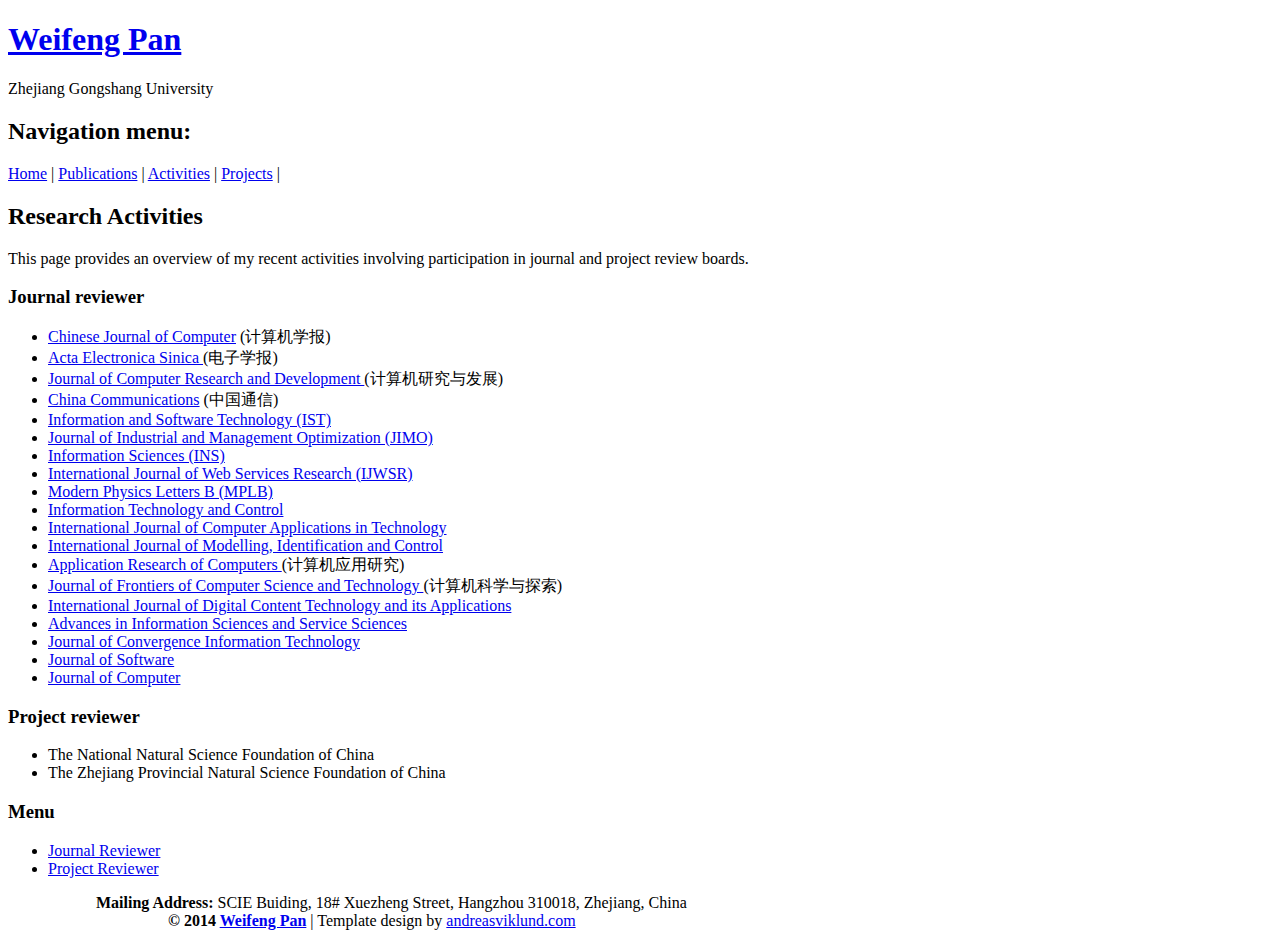
==== activities.html @ 79d7bbc9 "Add files via upload" ====
<!DOCTYPE html PUBLIC "-//W3C//DTD XHTML 1.0 Strict//EN" "http://www.w3.org/TR/xhtml1/DTD/xhtml1-strict.dtd">
<html xmlns="http://www.w3.org/1999/xhtml" xml:lang="en" lang="en">
<head>
	<meta http-equiv="content-type" content="text/html; charset=utf-8" />
	<meta name="description" content="Weifeng Pan Homepage" />
	<meta name="keywords" content="weifeng pan, weifeng pan, pan weifeng, pan weifeng, 潘伟丰, 潘伟丰, software networks, complex networks, software engineering, metrics, object oriented programming, zhejiang gongshang university" />
	<meta name="author" content="Weifeng Pan" />
	<link rel="stylesheet" type="text/css" href="andreas02.css" media="screen,projection" />
	<link rel="stylesheet" type="text/css" href="print.css" media="print" />
	<title>Welcome to Weifeng Pan's Homepage</title>

<body>


<div id="container">
	<div id="logo">
		<h1><a href="wfpan.htm">Weifeng Pan</a></h1>
		<p>Zhejiang Gongshang University</p>
	</div>

	<div id="navitabs">
		<h2 class="hide">Navigation menu:</h2>
		<a class="navitab" href="wfpan.htm">Home</a><span class="hide"> | </span>
		<a class="navitab" href="publications.html">Publications</a><span class="hide"> | </span>
		<a class="activenavitab" href="activities.html">Activities</a><span class="hide"> | </span>
		<a class="navitab" href="projects.html">Projects</a><span class="hide"> | </span>
		<!--<a class="navitab" href="sndata.html">Software Network Data</a>-->
	</div>
	
	<div id="desc">
		<h2>Research Activities</h2>
		<p>This page provides an overview of my recent activities involving participation in journal and project review boards.</p>
	</div>
			
	<!--科研活动-->
	<div id="main">
		<h3 id="jr">Journal reviewer</h3>
        <UL>		 
		  <li><a href="http://cjc.ict.ac.cn/">Chinese Journal of Computer</a> (计算机学报)
		  <li><a href="http://www.ejournal.org.cn/CN/volumn/current.shtml">Acta Electronica Sinica </a>(电子学报)
		   <li><a href="http://crad.ict.ac.cn/CN/volumn/home.shtml">Journal of Computer Research and Development </a>(计算机研究与发展)
		  <li><a href="http://www.chinacommunications.cn/EN/volumn/current.shtml">China Communications</a> (中国通信)	 
		   <LI><a href="http://www.journals.elsevier.com/information-and-software-technology/">Information and Software Technology (IST)</a>
		  <LI><a href="http://aimsciences.org/journals/home.jsp?journalID=5">Journal of Industrial and Management Optimization (JIMO)</a>
		  <LI><a href="http://www.journals.elsevier.com/information-sciences/">Information Sciences (INS)</a>
		  <LI><a href="http://www.igi-global.com/journal/international-journal-web-services-research/1079">International Journal of Web Services Research (IJWSR)</a>
		  <LI><a href="http://www.worldscientific.com/worldscinet/mplb">Modern Physics Letters B (MPLB)</a>
		  <LI><a href="http://itc.ktu.lt/">Information Technology and Control</a>
		  <LI><a href="http://www.inderscience.com/jhome.php?jcode=ijcat">International Journal of Computer Applications in Technology</a>		  
		  <LI><a href="http://www.inderscience.com/jhome.php?jcode=ijmic">International Journal of Modelling, Identification and Control</a>
		  <LI><a href="http://www.arocmag.com/arocmag/ch/index.aspx">Application Research of Computers </a>(计算机应用研究)
		  <LI><a href="http://fcst.ceaj.org/CN/volumn/home.shtml">Journal of Frontiers of Computer Science and Technology </a>(计算机科学与探索)
		  <LI><a href="http://www.aicit.org/jdcta/home/index.html">International Journal of Digital Content Technology and its Applications</a>
		  <li><a href="http://www.aicit.org/aiss/home/index.html">Advances in Information Sciences and Service Sciences</a>
		  <LI><a href="http://www.aicit.org/jcit/home/index.html">Journal of Convergence Information Technology</a>
		  <LI><a href="http://www.academypublisher.com/jsw/">Journal of Software</a>
		  <LI><a href="http://www.academypublisher.com/jcp/">Journal of Computer</a>		  
		</UL>

<h3 id="pr">Project reviewer</h3>
<UL>
  <LI>The National Natural Science Foundation of China
  <LI>The Zhejiang Provincial Natural Science Foundation of China
</UL>

	</div>

	<div id="sidebar">
		<h3>Menu</h3>
		<ul class="sidelink">
			<li><a href="#jr">Journal Reviewer</a></li>
			<li><a href="#pr">Project Reviewer</a></li>			
		</ul>		
	</div>
    
	<div id="footer">
		<p><strong>&nbsp;&nbsp;&nbsp;&nbsp;&nbsp;&nbsp;&nbsp;&nbsp;&nbsp;&nbsp;&nbsp;&nbsp;&nbsp;&nbsp;&nbsp;&nbsp;&nbsp;&nbsp;&nbsp;&nbsp;&nbsp;&nbsp;Mailing Address: </strong>SCIE Buiding, 18# Xuezheng Street, Hangzhou 310018, Zhejiang, China<BR>
		<strong>&nbsp;&nbsp;&nbsp;&nbsp;&nbsp;&nbsp;&nbsp;&nbsp;&nbsp;&nbsp;&nbsp;&nbsp;&nbsp;&nbsp;&nbsp;&nbsp;&nbsp;&nbsp;&nbsp;&nbsp;&nbsp;&nbsp;&nbsp;&nbsp;&nbsp;&nbsp;&nbsp;&nbsp;&nbsp;&nbsp;&nbsp;&nbsp;&nbsp;&nbsp;&nbsp;&nbsp;&nbsp;&nbsp;&nbsp;&nbsp;&copy; 2014 <a href="#">Weifeng Pan</a></strong> | Template design by <a href="http://andreasviklund.com/">andreasviklund.com</a></p>
	</div>

</div>
</body>
</html>
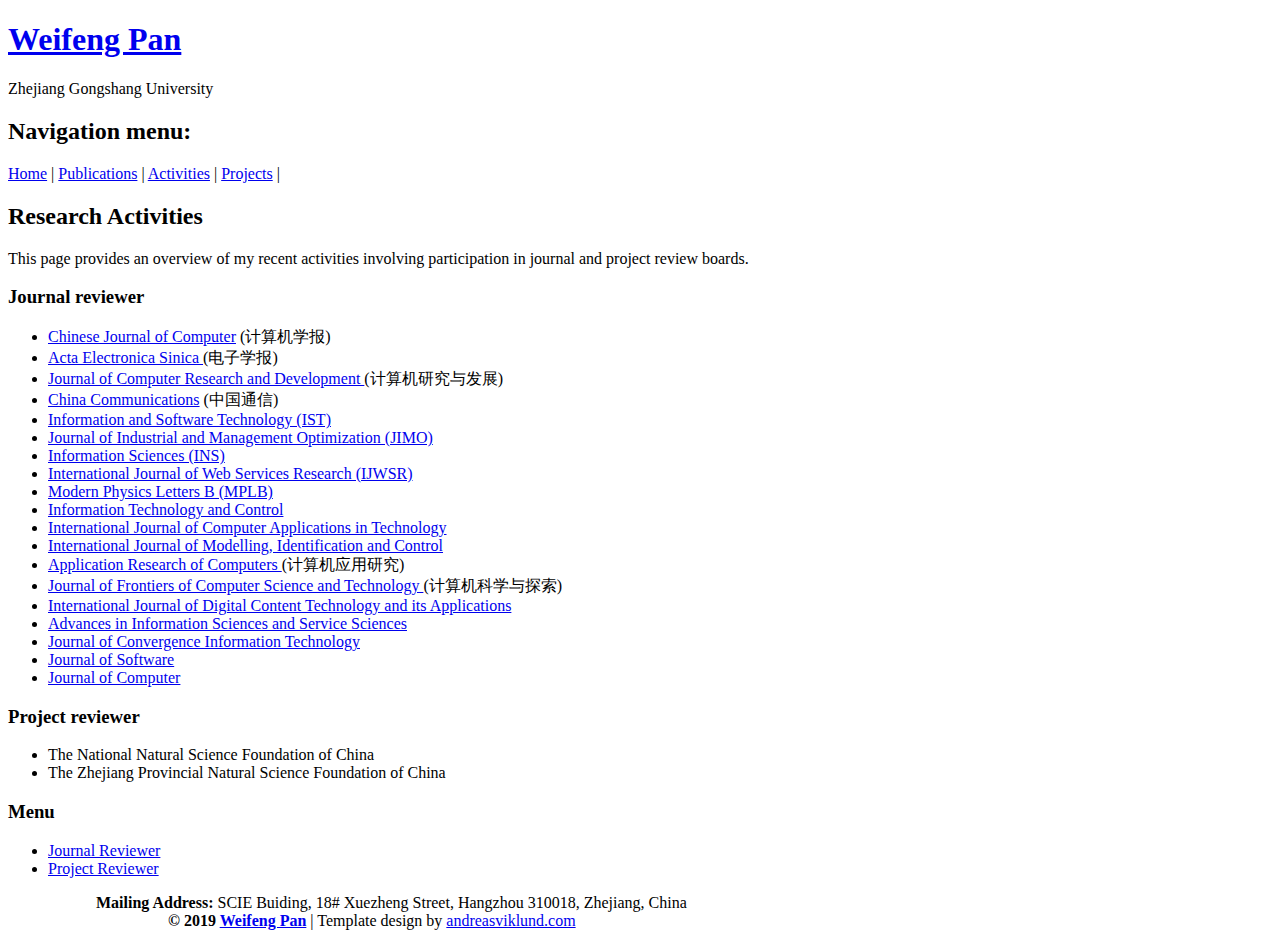
==== commit 17fb2c4a: "Update activities.html" ====
--- a/activities.html
+++ b/activities.html
@@ -20,9 +20,9 @@
 
 	<div id="navitabs">
 		<h2 class="hide">Navigation menu:</h2>
-		<a class="navitab" href="wfpan.htm">Home</a><span class="hide"> | </span>
+		<a class="navitab" href="index.html">Home</a><span class="hide"> | </span>
 		<a class="navitab" href="publications.html">Publications</a><span class="hide"> | </span>
-		<a class="activenavitab" href="activities.html">Activities</a><span class="hide"> | </span>
+		<a class="navitab" href="activities.html">Activities</a><span class="hide"> | </span>
 		<a class="navitab" href="projects.html">Projects</a><span class="hide"> | </span>
 		<!--<a class="navitab" href="sndata.html">Software Network Data</a>-->
 	</div>
@@ -75,9 +75,9 @@
     
 	<div id="footer">
 		<p><strong>&nbsp;&nbsp;&nbsp;&nbsp;&nbsp;&nbsp;&nbsp;&nbsp;&nbsp;&nbsp;&nbsp;&nbsp;&nbsp;&nbsp;&nbsp;&nbsp;&nbsp;&nbsp;&nbsp;&nbsp;&nbsp;&nbsp;Mailing Address: </strong>SCIE Buiding, 18# Xuezheng Street, Hangzhou 310018, Zhejiang, China<BR>
-		<strong>&nbsp;&nbsp;&nbsp;&nbsp;&nbsp;&nbsp;&nbsp;&nbsp;&nbsp;&nbsp;&nbsp;&nbsp;&nbsp;&nbsp;&nbsp;&nbsp;&nbsp;&nbsp;&nbsp;&nbsp;&nbsp;&nbsp;&nbsp;&nbsp;&nbsp;&nbsp;&nbsp;&nbsp;&nbsp;&nbsp;&nbsp;&nbsp;&nbsp;&nbsp;&nbsp;&nbsp;&nbsp;&nbsp;&nbsp;&nbsp;&copy; 2014 <a href="#">Weifeng Pan</a></strong> | Template design by <a href="http://andreasviklund.com/">andreasviklund.com</a></p>
+		<strong>&nbsp;&nbsp;&nbsp;&nbsp;&nbsp;&nbsp;&nbsp;&nbsp;&nbsp;&nbsp;&nbsp;&nbsp;&nbsp;&nbsp;&nbsp;&nbsp;&nbsp;&nbsp;&nbsp;&nbsp;&nbsp;&nbsp;&nbsp;&nbsp;&nbsp;&nbsp;&nbsp;&nbsp;&nbsp;&nbsp;&nbsp;&nbsp;&nbsp;&nbsp;&nbsp;&nbsp;&nbsp;&nbsp;&nbsp;&nbsp;&copy; 2019 <a href="#">Weifeng Pan</a></strong> | Template design by <a href="http://andreasviklund.com/">andreasviklund.com</a></p>
 	</div>
 
 </div>
 </body>
-</html>+</html>
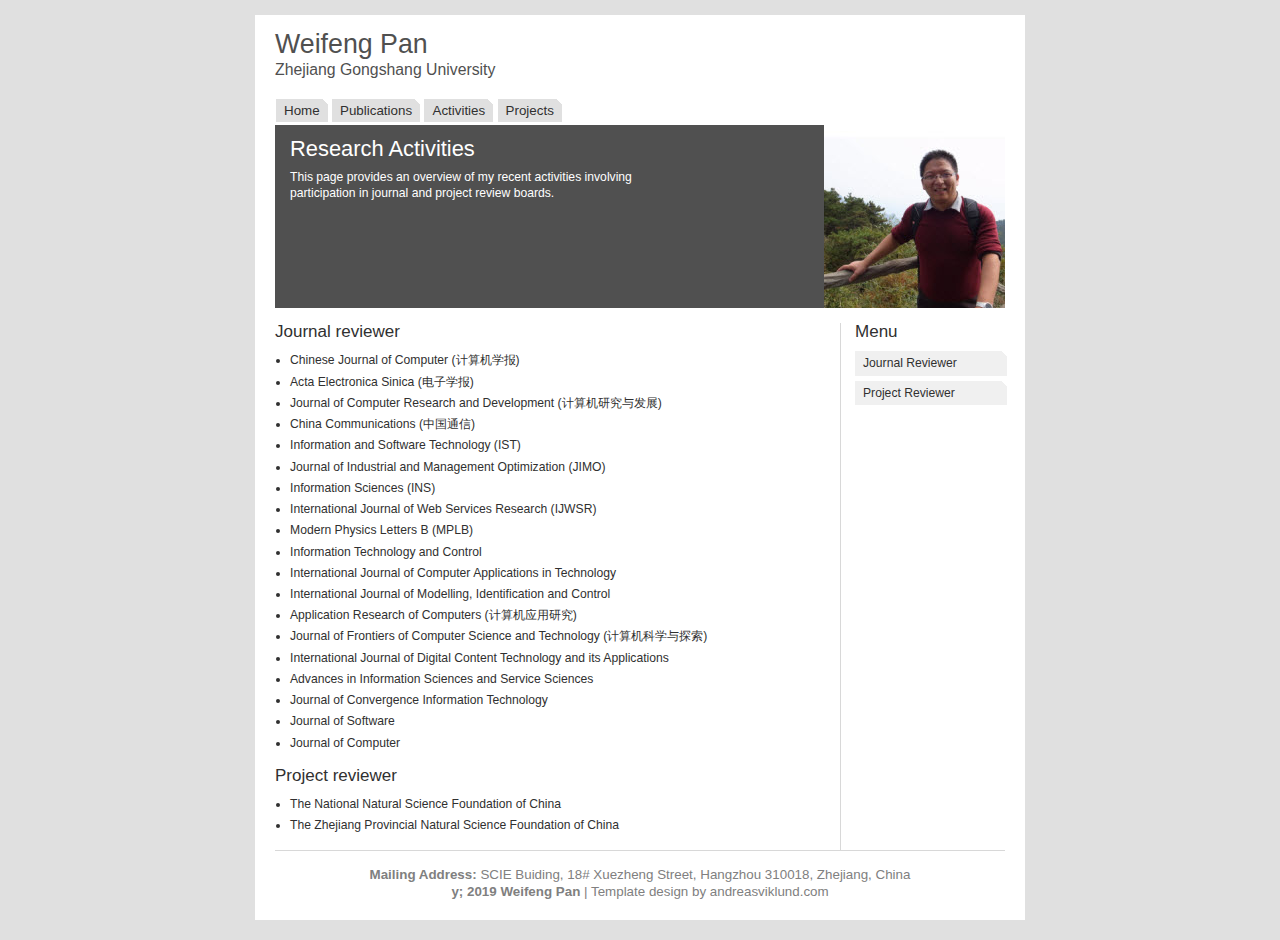
==== commit febd83f5: "Update activities.html" ====
--- a/activities.html
+++ b/activities.html
@@ -74,8 +74,8 @@
 	</div>
     
 	<div id="footer">
-		<p><strong>&nbsp;&nbsp;&nbsp;&nbsp;&nbsp;&nbsp;&nbsp;&nbsp;&nbsp;&nbsp;&nbsp;&nbsp;&nbsp;&nbsp;&nbsp;&nbsp;&nbsp;&nbsp;&nbsp;&nbsp;&nbsp;&nbsp;Mailing Address: </strong>SCIE Buiding, 18# Xuezheng Street, Hangzhou 310018, Zhejiang, China<BR>
-		<strong>&nbsp;&nbsp;&nbsp;&nbsp;&nbsp;&nbsp;&nbsp;&nbsp;&nbsp;&nbsp;&nbsp;&nbsp;&nbsp;&nbsp;&nbsp;&nbsp;&nbsp;&nbsp;&nbsp;&nbsp;&nbsp;&nbsp;&nbsp;&nbsp;&nbsp;&nbsp;&nbsp;&nbsp;&nbsp;&nbsp;&nbsp;&nbsp;&nbsp;&nbsp;&nbsp;&nbsp;&nbsp;&nbsp;&nbsp;&nbsp;&copy; 2019 <a href="#">Weifeng Pan</a></strong> | Template design by <a href="http://andreasviklund.com/">andreasviklund.com</a></p>
+		<p><strong>Mailing Address: </strong>SCIE Buiding, 18# Xuezheng Street, Hangzhou 310018, Zhejiang, China<BR>
+		<strong>y; 2019 <a href="#">Weifeng Pan</a></strong> | Template design by <a href="http://andreasviklund.com/">andreasviklund.com</a></p>
 	</div>
 
 </div>
--- a/andreas02.css
+++ b/andreas02.css
@@ -0,0 +1,71 @@
+/*
+Original design: andreas02 (v3.0 - June 01, 2010) - A free xhtml/css website template by Andreas Viklund.
+For more information, see http://andreasviklund.com/templates/andreas02/
+*/
+
+/* General layout */
+body {background:#e0e0e0; color:#303030; font:76% tahoma, verdana, sans-serif; margin:0; padding:15px 0 0;line-height:150%}
+#container {background:#fff; margin:0 auto 20px; padding:5px 20px 20px; width:730px;}
+
+/* Site title */
+#logo {margin:15px 0 0;}
+#logo h1 a {border:none; color:#505050;}
+#logo h1 a:hover {border:none; color:#303030; text-decoration:none;}
+#logo p {font-size:1.3em;  color:#505050; margin:0 0 20px 0;}
+
+/* Tags */
+a {border-bottom:none; color:#303030; text-decoration:none;}
+a:hover {border-bottom:1px solid #505050; color:#2c75b4; text-decoration:none;}
+a img {border:0;}
+h1 {font-size:2.2em; font-weight:400; margin:0 0 5px; padding:0;}
+h2 {font-size:1.8em; font-weight:400; margin:0 0 12px;}
+h3 {font-size:1.4em; font-weight:400; margin:0 0 10px;}
+p {line-height:1.5em; margin:0 0 15px; text-align:left;}
+ul,ol {margin:0 0 15px 15px; padding:0;}
+li {margin:0 0 3px 0;}
+
+/* Toptabs menu */
+#toptabs {font-size:.8em; margin:10px auto -13px; width:760px;}
+#toptabs p {color:gray; text-align:right;}
+.toptab {background:#f0f0f0 url(imgs/corner2.gif) top right no-repeat; border-bottom:1px solid #e0e0e0; color:gray; margin:0 0 0 4px; padding:4px 5px 3px; text-decoration:none;}
+.toptab:hover {background:#fafafa url(imgs/corner2.gif) top right no-repeat; border-bottom:1px solid #eaeaea; color:#505050; text-decoration:none;}
+.activetoptab {background:#fff url(imgs/corner2.gif) top right no-repeat; border-bottom:1px solid #fff; color:#505050; margin:0 0 0 4px; padding:4px 5px 3px; text-decoration:none;}
+.activetoptab:hover {border-bottom:1px solid #fff; text-decoration:none;}
+
+/* Navitabs menu */
+#navitabs {clear:both;}
+.navitab {background:#e0e0e0 url(imgs/corner.gif) top right no-repeat; border-bottom:1px solid #fff; border-left:1px solid #fff; font-size:1.1em; margin:0 0 4px; padding:4px 8px; text-decoration:none;}
+.navitab:hover {background:#d0d0d0 url(imgs/corner.gif) top right no-repeat; border-bottom:1px solid #fff; text-decoration:none;}
+.activenavitab {background:#505050 url(imgs/corner.gif) top right no-repeat; color:#fff; font-size:1.1em; margin:0 0 5px; padding:4px 8px 5px; text-decoration:none;}
+.activenavitab:hover {color:#fff; text-decoration:none;}
+
+/* Header description area repeat-y±³¾°*/
+#desc {background:#505050 url(imgs/wfpan.jpg) bottom right no-repeat; clear:both; color:#fff;  height:178px; margin:5px 0 15px; padding:0 0 5px 0;}
+#desc p {font-size:1em; line-height:1.3em; padding:0 0 0 15px; width:400px;}
+#desc h2 {color:#fff; padding:15px 15px 0;}
+#desc a {border-color:#fff; color:#fff; text-decoration:none;}
+
+/* Main content */
+#main {border-right:1px solid #d8d8d8; float:left; margin:0; padding:0 15px 0 0; width:550px;}
+
+/* Sidebar */
+#sidebar {float:right; width:150px;}
+#sidebar p {font-size:0.9em; line-height:1.3em; margin:0 0 15px;}
+#sidebar ul {margin:0 0 15px 0; padding:0;}
+#sidebar li {list-style:none;}
+ul.sidelink li {list-style:none; margin:0 0 3px; padding:0;}
+ul.sidelink li a{background:#f0f0f0 url(imgs/corner.gif) top right no-repeat; border:none; display:block; margin:5px 10px 5px 0; padding:3px 4px 3px 8px; text-align:left; width:140px;}
+ul.sidelink li a:hover {background:#e0e0e0 url(imgs/corner.gif) top right no-repeat; border:none; text-decoration:none;}
+
+/* Footer */
+#footer {background:#fff; border-top:1px solid #d8d8d8; clear:both; margin:0; padding:0;}
+#footer a {color:gray;}
+#footer a:hover {color:#303030;}
+#footer p {color:gray; font-size:1.1em; line-height:1.3em; margin:15px 0 0; padding:0;text-align:center;}
+
+/* Additional classes */
+.photo {background-color:#f0f0f0; border:1px solid #d8d8d8; margin:0 0 15px; padding:2px;}
+.timestamp {font-size:1.2em; color:#606060; margin:-12px 0 12px 0;}
+.right {margin:-8px 0 8px 0; text-align:right;}
+.block {background:#f0f0f0; padding:10px;}
+.hide {display:none;}
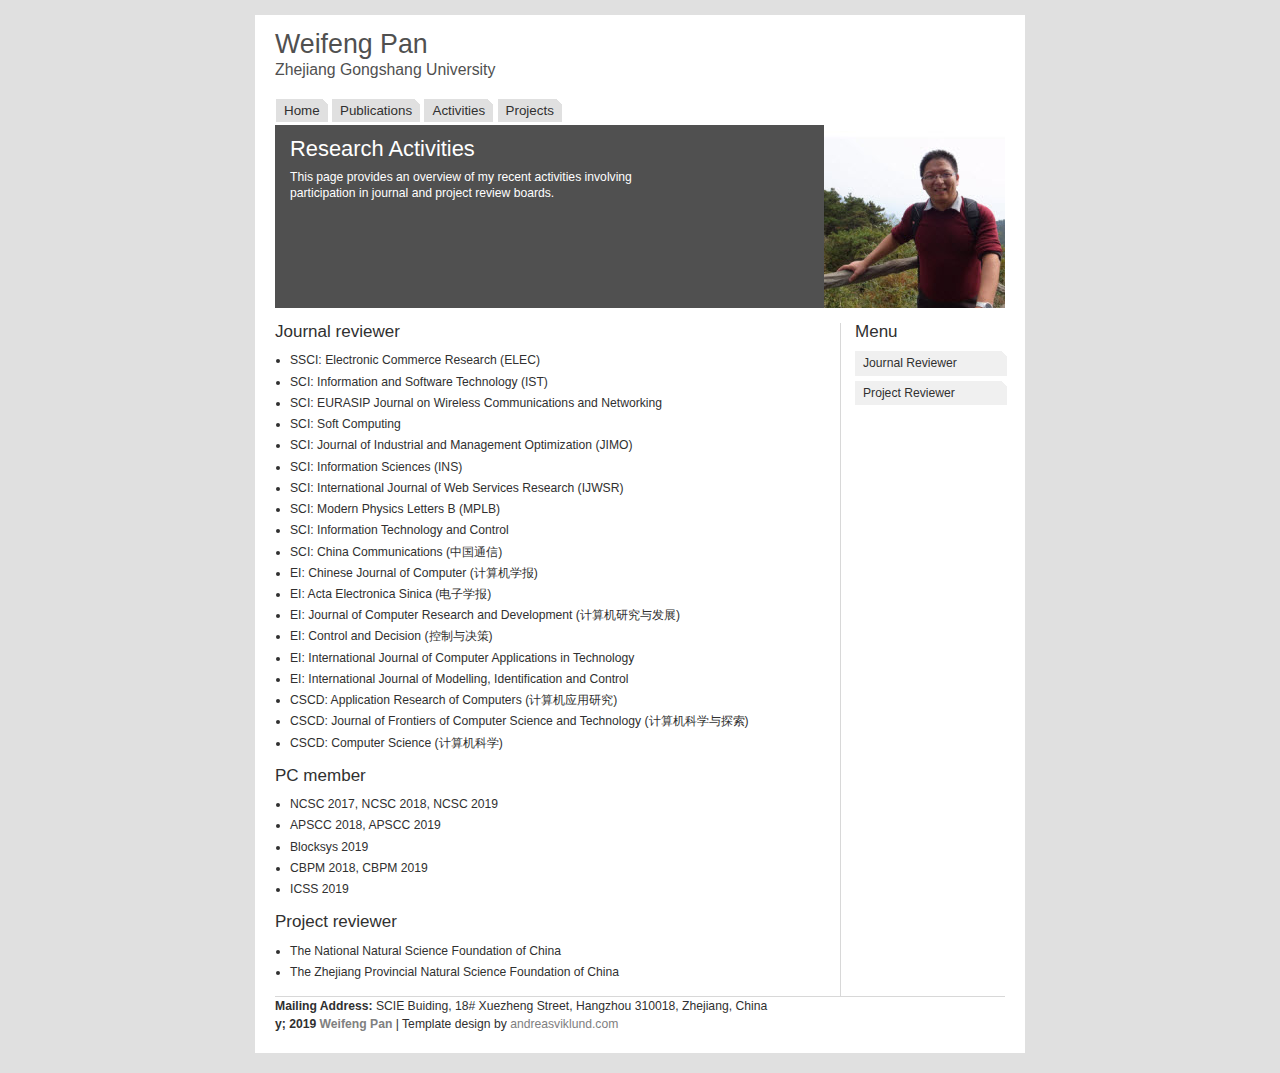
==== commit bd46c203: "Update activities.html" ====
--- a/activities.html
+++ b/activities.html
@@ -35,27 +35,36 @@
 	<!--科研活动-->
 	<div id="main">
 		<h3 id="jr">Journal reviewer</h3>
-        <UL>		 
-		  <li><a href="http://cjc.ict.ac.cn/">Chinese Journal of Computer</a> (计算机学报)
-		  <li><a href="http://www.ejournal.org.cn/CN/volumn/current.shtml">Acta Electronica Sinica </a>(电子学报)
-		   <li><a href="http://crad.ict.ac.cn/CN/volumn/home.shtml">Journal of Computer Research and Development </a>(计算机研究与发展)
-		  <li><a href="http://www.chinacommunications.cn/EN/volumn/current.shtml">China Communications</a> (中国通信)	 
-		   <LI><a href="http://www.journals.elsevier.com/information-and-software-technology/">Information and Software Technology (IST)</a>
-		  <LI><a href="http://aimsciences.org/journals/home.jsp?journalID=5">Journal of Industrial and Management Optimization (JIMO)</a>
-		  <LI><a href="http://www.journals.elsevier.com/information-sciences/">Information Sciences (INS)</a>
-		  <LI><a href="http://www.igi-global.com/journal/international-journal-web-services-research/1079">International Journal of Web Services Research (IJWSR)</a>
-		  <LI><a href="http://www.worldscientific.com/worldscinet/mplb">Modern Physics Letters B (MPLB)</a>
-		  <LI><a href="http://itc.ktu.lt/">Information Technology and Control</a>
-		  <LI><a href="http://www.inderscience.com/jhome.php?jcode=ijcat">International Journal of Computer Applications in Technology</a>		  
-		  <LI><a href="http://www.inderscience.com/jhome.php?jcode=ijmic">International Journal of Modelling, Identification and Control</a>
-		  <LI><a href="http://www.arocmag.com/arocmag/ch/index.aspx">Application Research of Computers </a>(计算机应用研究)
-		  <LI><a href="http://fcst.ceaj.org/CN/volumn/home.shtml">Journal of Frontiers of Computer Science and Technology </a>(计算机科学与探索)
-		  <LI><a href="http://www.aicit.org/jdcta/home/index.html">International Journal of Digital Content Technology and its Applications</a>
-		  <li><a href="http://www.aicit.org/aiss/home/index.html">Advances in Information Sciences and Service Sciences</a>
-		  <LI><a href="http://www.aicit.org/jcit/home/index.html">Journal of Convergence Information Technology</a>
-		  <LI><a href="http://www.academypublisher.com/jsw/">Journal of Software</a>
-		  <LI><a href="http://www.academypublisher.com/jcp/">Journal of Computer</a>		  
-		</UL>
+        <UL>
+		<LI>SSCI: <a href="https://www.springer.com/business+%26+management/business+information+systems/journal/10660">Electronic Commerce Research (ELEC)</a> 	
+		<LI>SCI: <a href="http://www.journals.elsevier.com/information-and-software-technology/">Information and Software Technology (IST)</a>
+		<LI>SCI: <a href="https://link.springer.com/journal/13638">EURASIP Journal on Wireless Communications and Networking</a>
+		<LI>SCI: <a href="https://link.springer.com/journal/500">Soft Computing</a>
+		<LI>SCI: <a href="http://aimsciences.org/journals/home.jsp?journalID=5">Journal of Industrial and Management Optimization (JIMO)</a>
+		<LI>SCI: <a href="http://www.journals.elsevier.com/information-sciences/">Information Sciences (INS)</a>
+		<LI>SCI: <a href="http://www.igi-global.com/journal/international-journal-web-services-research/1079">International Journal of Web Services Research (IJWSR)</a>
+		<LI>SCI: <a href="http://www.worldscientific.com/worldscinet/mplb">Modern Physics Letters B (MPLB)</a>
+		<LI>SCI: <a href="http://itc.ktu.lt/">Information Technology and Control</a>
+		<lI>SCI: <a href="http://www.chinacommunications.cn/EN/volumn/current.shtml">China Communications</a> (中国通信)	 	 
+		<lI>EI: <a href="http://cjc.ict.ac.cn/">Chinese Journal of Computer</a> (计算机学报)
+		<lI>EI: <a href="http://www.ejournal.org.cn/CN/volumn/current.shtml">Acta Electronica Sinica </a>(电子学报)
+		<lI>EI: <a href="http://crad.ict.ac.cn/CN/volumn/home.shtml">Journal of Computer Research and Development </a>(计算机研究与发展)
+		<lI>EI: <a href="http://kzyjc.alljournals.cn/ch/index.aspx">Control and Decision </a>(控制与决策)
+		<LI>EI: <a href="http://www.inderscience.com/jhome.php?jcode=ijcat">International Journal of Computer Applications in Technology</a>		  
+		<LI>EI: <a href="http://www.inderscience.com/jhome.php?jcode=ijmic">International Journal of Modelling, Identification and Control</a>
+		<LI>CSCD: <a href="http://www.arocmag.com/arocmag/ch/index.aspx">Application Research of Computers </a>(计算机应用研究)
+		<LI>CSCD: <a href="http://fcst.ceaj.org/CN/volumn/home.shtml">Journal of Frontiers of Computer Science and Technology </a>(计算机科学与探索)
+		<LI>CSCD: <a href="http://www.jsjkx.com/jsjkx/ch/index.aspx">Computer Science </a>(计算机科学)
+	</UL>
+			
+<h3 id="pc">PC member</h3>
+<UL>
+  <LI>NCSC 2017, NCSC 2018, NCSC 2019
+  <LI>APSCC 2018, APSCC 2019
+  <LI>Blocksys 2019
+  <LI>CBPM 2018, CBPM 2019
+  <LI>ICSS 2019
+</UL>
 
 <h3 id="pr">Project reviewer</h3>
 <UL>
@@ -74,8 +83,8 @@
 	</div>
     
 	<div id="footer">
-		<p><strong>Mailing Address: </strong>SCIE Buiding, 18# Xuezheng Street, Hangzhou 310018, Zhejiang, China<BR>
-		<strong>y; 2019 <a href="#">Weifeng Pan</a></strong> | Template design by <a href="http://andreasviklund.com/">andreasviklund.com</a></p>
+		<strong>Mailing Address: </strong>SCIE Buiding, 18# Xuezheng Street, Hangzhou 310018, Zhejiang, China<BR>
+		<strong>y; 2019 <a href="#">Weifeng Pan</a></strong> | Template design by <a href="http://andreasviklund.com/">andreasviklund.com</a>
 	</div>
 
 </div>
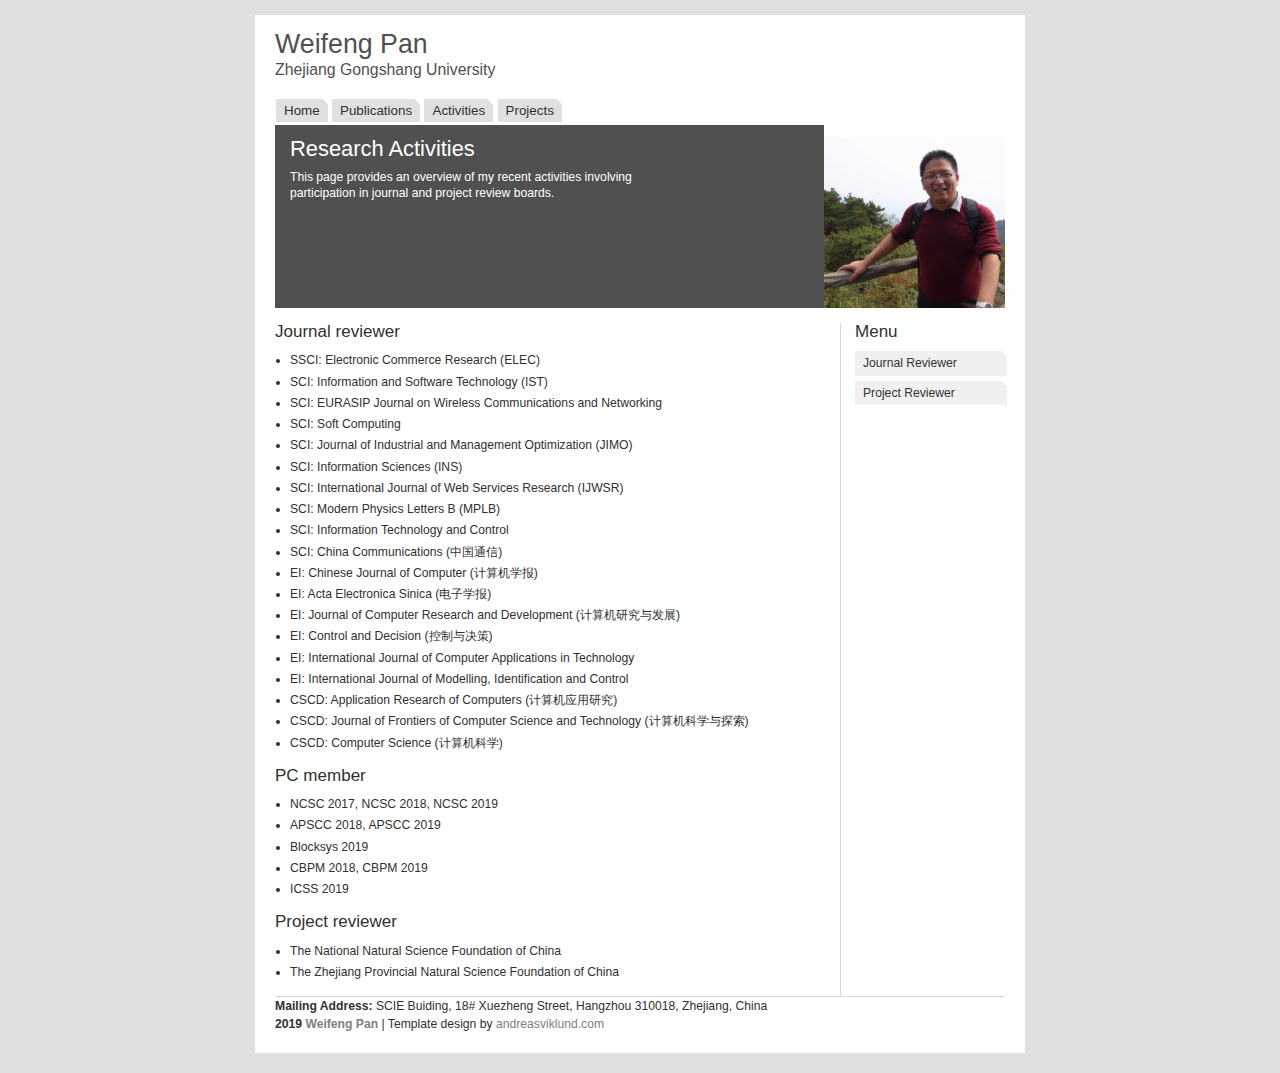
==== commit d7c5cfae: "Update activities.html" ====
--- a/activities.html
+++ b/activities.html
@@ -84,7 +84,7 @@
     
 	<div id="footer">
 		<strong>Mailing Address: </strong>SCIE Buiding, 18# Xuezheng Street, Hangzhou 310018, Zhejiang, China<BR>
-		<strong>y; 2019 <a href="#">Weifeng Pan</a></strong> | Template design by <a href="http://andreasviklund.com/">andreasviklund.com</a>
+		<strong>2019 <a href="#">Weifeng Pan</a></strong> | Template design by <a href="http://andreasviklund.com/">andreasviklund.com</a>
 	</div>
 
 </div>
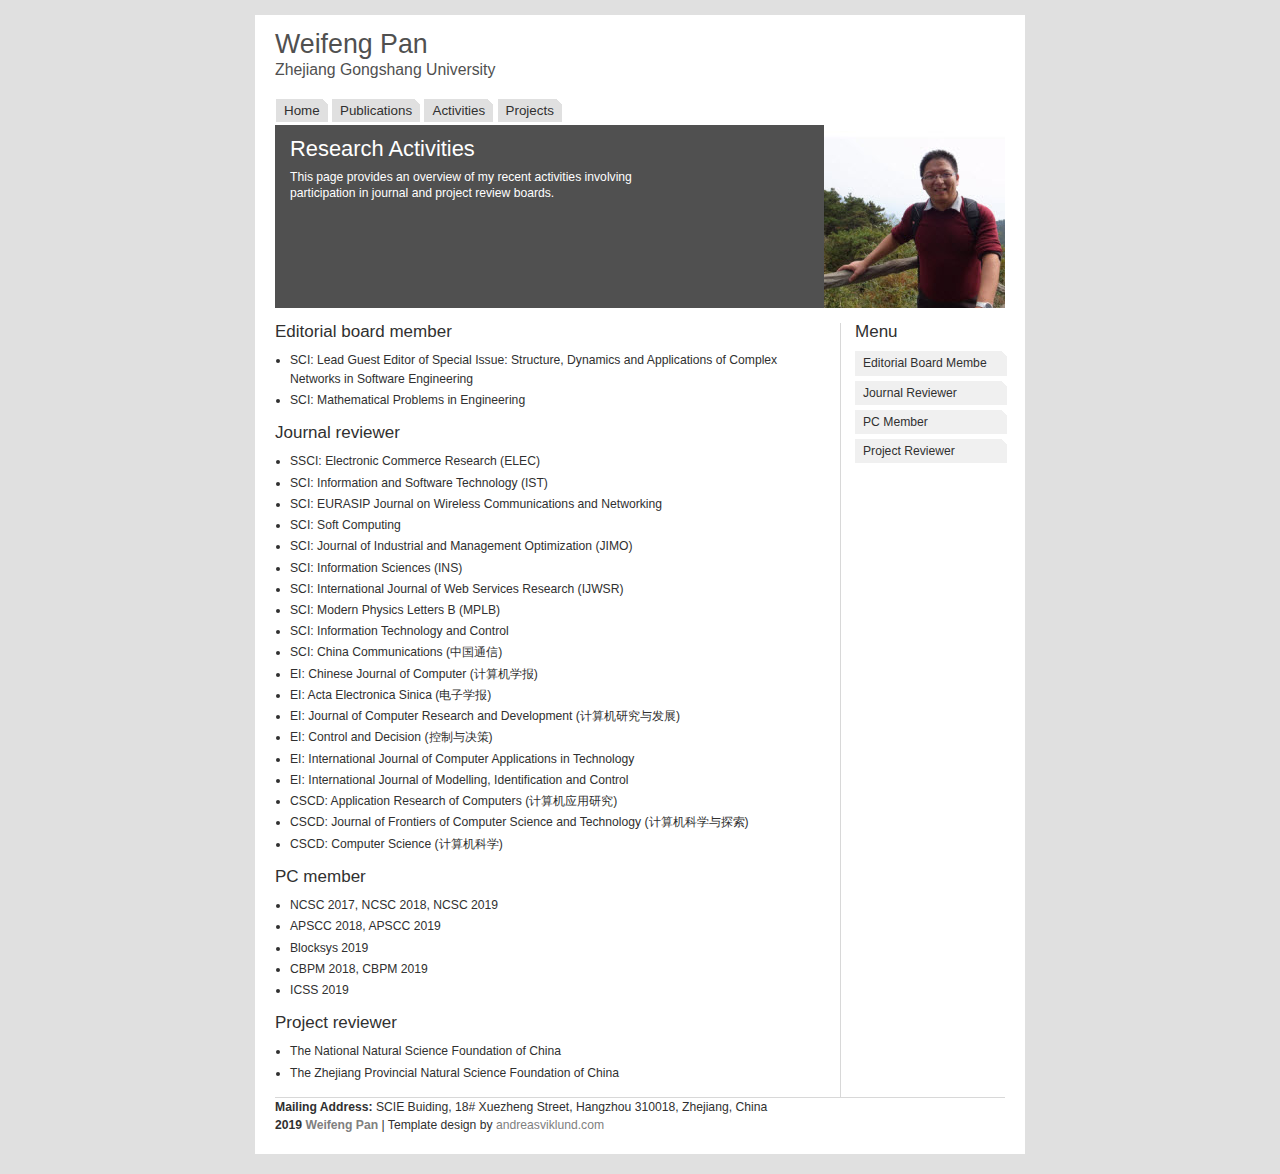
==== commit d04306a7: "Update activities.html" ====
--- a/activities.html
+++ b/activities.html
@@ -34,7 +34,12 @@
 			
 	<!--科研活动-->
 	<div id="main">
-		<h3 id="jr">Journal reviewer</h3>
+	<h3 id="ebm">Editorial board member</h3>
+	<UL>
+		<LI>SCI: Lead Guest Editor of Special Issue: <a href="https://www.hindawi.com/journals/mpe/si/603576/cfp/" target="_blank">Structure, Dynamics and Applications of Complex Networks in Software Engineering</a>  
+		<LI>SCI: <a href="https://www.hindawi.com/journals/mpe/" target="_blank">Mathematical Problems in Engineering</a> 	  
+	</UL>
+	<h3 id="jr">Journal reviewer</h3>
         <UL>
 		<LI>SSCI: <a href="https://www.springer.com/business+%26+management/business+information+systems/journal/10660">Electronic Commerce Research (ELEC)</a> 	
 		<LI>SCI: <a href="http://www.journals.elsevier.com/information-and-software-technology/">Information and Software Technology (IST)</a>
@@ -77,7 +82,9 @@
 	<div id="sidebar">
 		<h3>Menu</h3>
 		<ul class="sidelink">
+			<li><a href="#ebm">Editorial Board Membe</a></li>
 			<li><a href="#jr">Journal Reviewer</a></li>
+			<li><a href="#pc">PC Member</a></li>
 			<li><a href="#pr">Project Reviewer</a></li>			
 		</ul>		
 	</div>
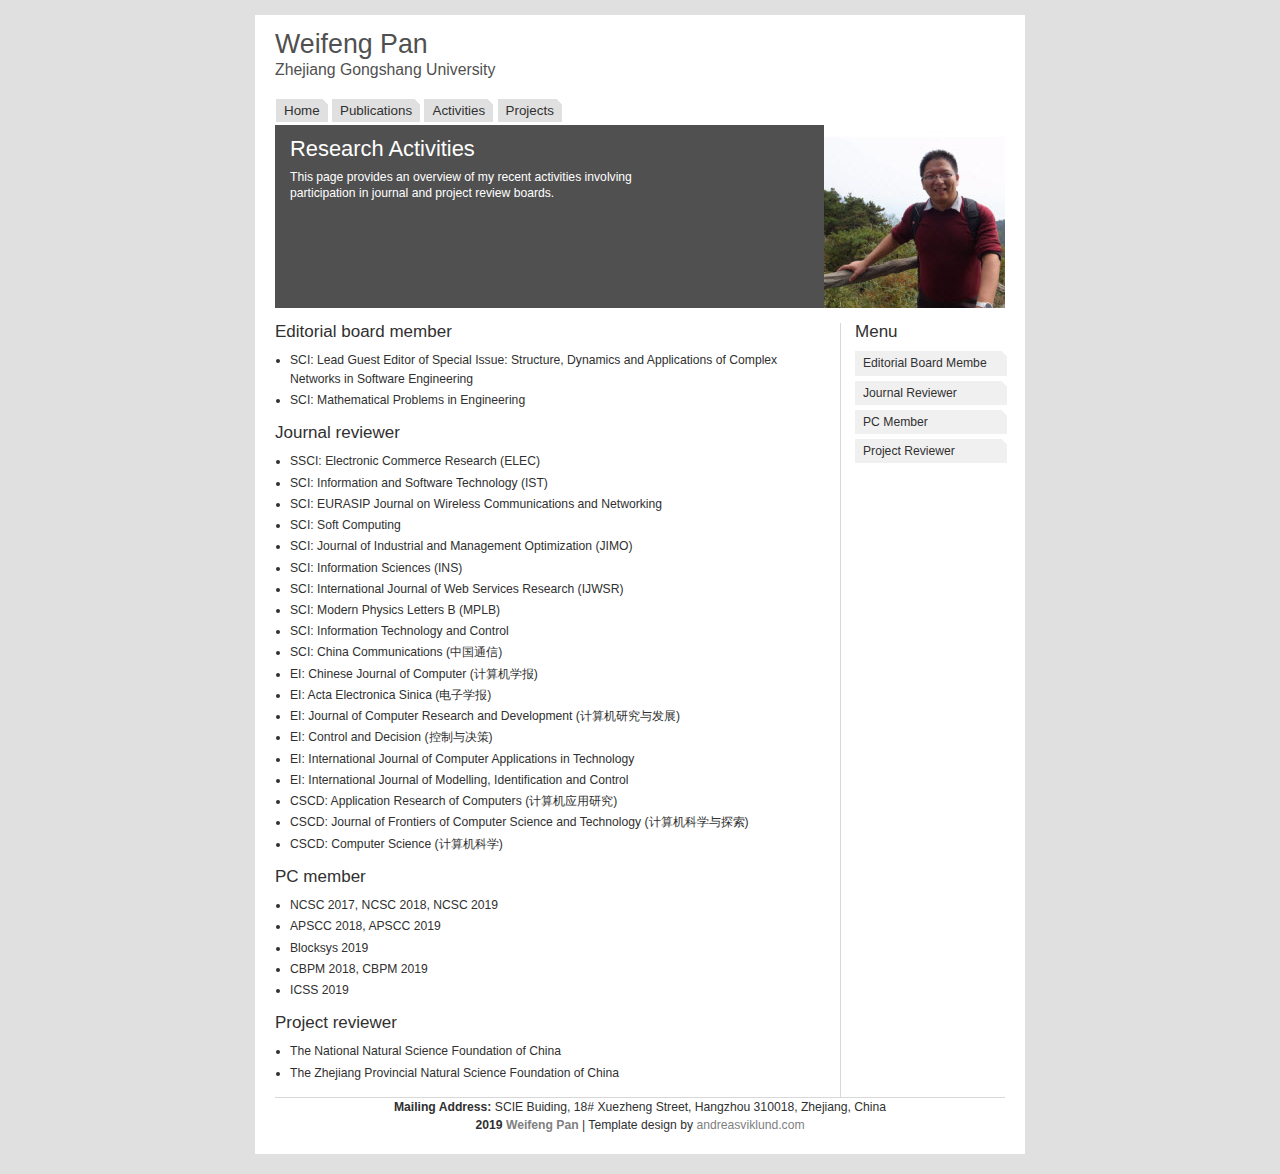
==== commit 0b200ee7: "Update activities.html" ====
--- a/activities.html
+++ b/activities.html
@@ -2,12 +2,13 @@
 <html xmlns="http://www.w3.org/1999/xhtml" xml:lang="en" lang="en">
 <head>
 	<meta http-equiv="content-type" content="text/html; charset=utf-8" />
-	<meta name="description" content="Weifeng Pan Homepage" />
-	<meta name="keywords" content="weifeng pan, weifeng pan, pan weifeng, pan weifeng, 潘伟丰, 潘伟丰, software networks, complex networks, software engineering, metrics, object oriented programming, zhejiang gongshang university" />
-	<meta name="author" content="Weifeng Pan" />
+	<meta name="description" content="潘伟丰，男，浙江杭州萧山人，中共党员，浙江工商大学副教授、硕士生导师。2011年毕业于武汉大学计算机软件与理论专业，获工学博士学位（导师：李兵教授）；2018年访学美国西密歇根大学工程和应用科学学院计算机科学系（合作导师：杨子江教授）。" />
+	<meta name="keywords" content="weifeng pan, pan weifeng, 潘伟丰, 浙江工商大学, 计算机与信息工程学院, software networks, complex networks, software engineering, metrics, object oriented programming, zhejiang gongshang university" />
+	<meta name="author" content="Weifeng Pan, pan weifeng, 浙江工商大学, 计算机与信息工程学院" />
 	<link rel="stylesheet" type="text/css" href="andreas02.css" media="screen,projection" />
 	<link rel="stylesheet" type="text/css" href="print.css" media="print" />
-	<title>Welcome to Weifeng Pan's Homepage</title>
+	<title>Welcome to Weifeng Pan's Homepage, 潘伟丰, 浙江工商大学, 计算机与信息工程学院</title>
+</head>
 
 <body>
 
--- a/andreas02.css
+++ b/andreas02.css
@@ -58,10 +58,10 @@
 ul.sidelink li a:hover {background:#e0e0e0 url(imgs/corner.gif) top right no-repeat; border:none; text-decoration:none;}
 
 /* Footer */
-#footer {background:#fff; border-top:1px solid #d8d8d8; clear:both; margin:0; padding:0;}
+#footer {background:#fff; border-top:1px solid #d8d8d8; clear:both; margin:0; padding:0;text-align:center;}
 #footer a {color:gray;}
 #footer a:hover {color:#303030;}
-#footer p {color:gray; font-size:1.1em; line-height:1.3em; margin:15px 0 0; padding:0;text-align:center;}
+#footer p {color:gray; font-size:1.1em; line-height:1.3em; margin:15px 0 0; padding:0;}
 
 /* Additional classes */
 .photo {background-color:#f0f0f0; border:1px solid #d8d8d8; margin:0 0 15px; padding:2px;}
@@ -69,3 +69,23 @@
 .right {margin:-8px 0 8px 0; text-align:right;}
 .block {background:#f0f0f0; padding:10px;}
 .hide {display:none;}
+
+/*new classes added by wfpan*/
+.badge {
+    vertical-align: top;
+	}
+
+	.badge {
+    display: inline-block;
+    min-width: 10px;
+    padding: 3px 7px;
+    font-size: 10px;
+    font-weight: 700;
+    line-height: 1;
+    color: #FF4500;
+    text-align: center;
+    white-space: nowrap;
+    vertical-align: baseline;
+    background-color: #FFFFF0/*#E02723*/;
+    border-radius: 10px;
+	}
